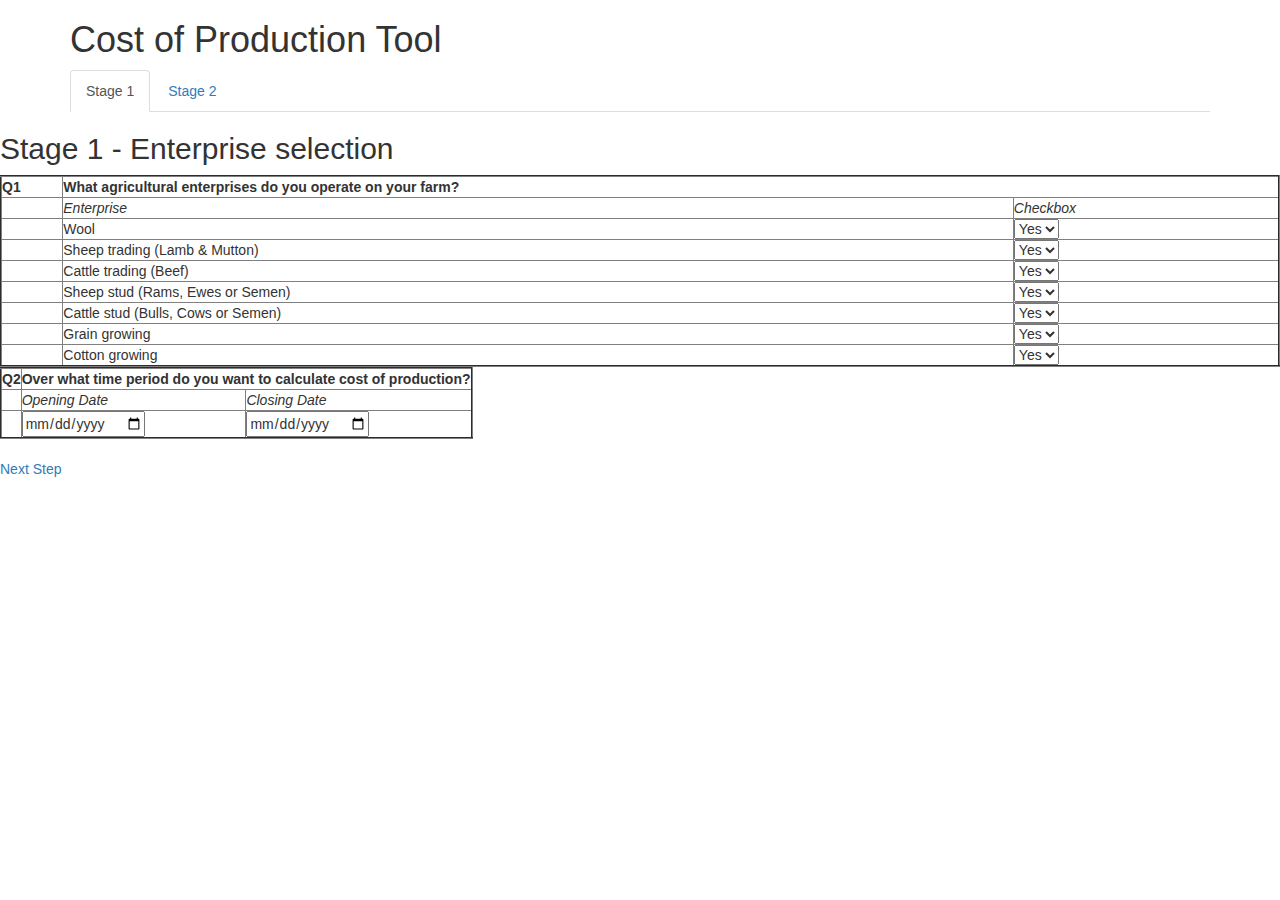
==== index.html @ 21c0da61 "jh" ====
<!DOCTYPE html>
<html>
<head>
  <meta charset="utf-8">
  <meta http-equiv="X-UA-Compatible" content="IE=edge">
  <meta name="viewport" content="width=device-width, initial-scale=1">
  <!-- The above 3 meta tags *must* come first in the head; any other head content must come *after* these tags -->
  <title> Cost of Production Tool</title>

  <!-- Bootstrap -->
  <link href="css/bootstrap.min.css" rel="stylesheet">

  <!-- HTML5 shim and Respond.js for IE8 support of HTML5 elements and media queries -->
  <!-- WARNING: Respond.js doesn't work if you view the page via file:// -->
  <!--[if lt IE 9]>
    <script src="https://oss.maxcdn.com/html5shiv/3.7.3/html5shiv.min.js"></script>
    <script src="https://oss.maxcdn.com/respond/1.4.2/respond.min.js"></script>
  <![endif]-->

<body>
  <div class="container">
  <h1> Cost of Production Tool </h1>

  <ul class="nav nav-tabs">
    <li class="active"> <a data-toggle="tab" href="#stage1">Stage 1</a></li>
    <li> <a data-toggle="tab" href="#stage2"> Stage 2 </a></li>
  </ul>
  </div>

  <div class="tab-content">
    <div id="stage1" class="tab-pane fade in active">
  <h2> Stage 1 - Enterprise selection </h2>
  <table class="col-xs-12" border="2">
    <tr>
      <th> Q1 </th>
      <th colspan="2"> What agricultural enterprises do you operate on your farm? </th>
    </tr>
    <tr>
      <td></td>
      <td style="font-style:italic;"> Enterprise </td>
      <td style="font-style:italic;"> Checkbox </td>
    </tr>
    <tr>
      <td></td>
      <td> Wool </td>
      <td>
        <select>
          <option value="yes">Yes</option>
          <option value="no"> No </option>
        </select>
      </td>
    </tr>
    <tr>
      <td></td>
      <td> Sheep trading (Lamb & Mutton) </td>
      <td>
        <select>
          <option value="yes">Yes</option>
          <option value="no"> No </option>
        </select>
      </td>
    </tr>
    <tr>
      <td></td>
      <td> Cattle trading (Beef) </td>
      <td>
        <select>
          <option value="yes">Yes</option>
          <option value="no"> No </option>
        </select>
      </td>
    </tr>
    <tr>
      <td></td>
      <td> Sheep stud (Rams, Ewes or Semen) </td>
      <td>
        <select>
          <option value="yes">Yes</option>
          <option value="no"> No </option>
        </select>
      </td>
    </tr>
    <tr>
      <td></td>
      <td> Cattle stud (Bulls, Cows or Semen) </td>
      <td>
        <select>
          <option value="yes">Yes</option>
          <option value="no"> No </option>
        </select>
      </td>
    </tr>
    <tr>
      <td></td>
      <td> Grain growing </td>
      <td>
        <select>
          <option value="yes">Yes</option>
          <option value="no"> No </option>
        </select>
      </td>
    </tr>
    <tr>
      <td></td>
      <td> Cotton growing </td>
      <td>
        <select>
          <option value="yes">Yes</option>
          <option value="no"> No </option>
        </select>
      </td>
    </tr>
  </table>
  <br>
  <table border="2">
    <tr>
      <th> Q2 </th>
      <th colspan="2"> Over what time period do you want to calculate cost of production? </th>
    </tr>
    <tr>
      <td></td>
      <td style="font-style:italic;"> Opening Date </td>
      <td style="font-style:italic;"> Closing Date </td>
    </tr>
    <tr>
      <td></td>
      <td>
        <form> <input type="date" name="openingdate"> </form>
      </td>
      <td>
        <form> <input type="date" name="closingdate"> </form>
      </td>
    </tr>
  </table>
  <br>
  <p>
    <a href="2.html"> Next Step </a>
  </p>
  </div>
  <div id="stage2" class="tab-pane fade">
  <h2> Stage 2 - Sheep Trading Account </h2>
  <table border="2" class="STA">
    <tr>
      <th> Q1 </th>
      <th colspan="7"> For the chosen finacial year, what were the Opening and Closing stock numbers for sheep? How many of each class were sold or purchased? </th>
    </tr>
    <tr>
      <td></td>
      <td style="font-style:italic;"> Catergory </td>
      <td style="font-style:italic;"> Opening Number </td>
      <td style="font-style:italic;"> No. sold or transferred </td>
      <td style="font-style:italic;"> No. purchased </td>
      <td style="font-style:italic;"> Closing Number </td>
      <td width="100px"> </td>
      <td style="font-style:italic;"> Natural Increase </td>
    </tr>
    <tr>
      <td></td>
      <td> Ewes </td>
      <td> <input type="number" name="openingewes" id="openingewes" > </td>
      <td> <input type="number" name="nosoldtransewes" id="nosoldtransewes" > </td>
      <td> <input type="number" name="nopurchewes" id="nopurchewes" > </td>
      <td> <input type="number" name="closingewes" id="closingewes" oninput="calculateewes()"> </td>
      <td width="100px"> </td>
      <td> <output type="number" name="natincewes" id="natincewes" > </td>
    </tr>
    <tr>
      <td></td>
      <td> Wethers </td>
      <td> <input type="number" name="openingwethers" id="openingwethers"> </td>
      <td> <input type="number" name="nosoldtranswethers" id="nosoldtranswethers"> </td>
      <td> <input type="number" name="nopurchwethers" id="nopurchwethers"> </td>
      <td> <input type="number" name="closingwethers" id="closingwethers" oninput="calculatewethers()"> </td>
      <td width="100px"> </td>
      <td> <output type="number" name="natincwethers" id="natincwethers"> </td>
    </tr>
    <tr>
      <td></td>
      <td> Rams </td>
      <td> <input type="number" name="openingrams"> </td>
      <td> <input type="number" name="nosoldtransrams"> </td>
      <td> <input type="number" name="nopurchrams"> </td>
      <td> <input type="number" name="closingrams"> </td>
      <td width="100px"> </td>
      <td> <output type="number" name="natincrams"> </td>
    </tr>
    <tr>
      <td></td>
      <td> Lambs </td>
      <td> <input type="number" name="openinglambs"> </td>
      <td> <input type="number" name="nosoldtranslambs"> </td>
      <td> <input type="number" name="nopurchlambs"> </td>
      <td> <input type="number" name="closinglambs"> </td>
      <td width="100px"> </td>
      <td> <output type="number" name="natinclambs"> </td>
    </tr>

  </table>
  <br>
  <table border="2" class="STA">
    <tr>
      <th> Q2 </th>
      <th colspan="7"> For the stock trading numbers, what were the approximate weight of the stock at the start of year, traded date, and end of year? </th>
    </tr>
    <tr>
      <td></td>
      <td style="font-style:italic;"> Weight </td>
      <td style="font-style:italic;"> Opening (kg/hd) </td>
      <td style="font-style:italic;"> Sold (kg/hd) </td>
      <td style="font-style:italic;"> Purchased (kg/hd) </td>
      <td style="font-style:italic;"> Closing (kg/hd) </td>
      <td width="100px"> </td>
      <td> </td>
    </tr>
    <tr>
      <td></td>
      <td> Ewes </td>
      <td> <form> <input type="number" name="openingkghdewes"> </form> </td>
      <td> <form> <input type="number" name="nosoldtranskghdewes"> </form> </td>
      <td> <form> <input type="number" name="nopurchkghdewes"> </form> </td>
      <td> <form> <input type="number" name="closingkghdewes"> </form> </td>
      <td width="100px"> </td>
      <td> </td>
    </tr>
    <tr>
      <td></td>
      <td> Wethers </td>
      <td> <form> <input type="number" name="openingkghdwethers"> </form> </td>
      <td> <form> <input type="number" name="nosoldtranskghdwethers"> </form> </td>
      <td> <form> <input type="number" name="nopurchkghdwethers"> </form> </td>
      <td> <form> <input type="number" name="closingkghdwethers"> </form> </td>
      <td width="100px"> </td>
      <td> </td>
    </tr>
    <tr>
      <td></td>
      <td> Rams </td>
      <td> <form> <input type="number" name="openingkghdrams"> </form> </td>
      <td> <form> <input type="number" name="nosoldtranskghdrams"> </form> </td>
      <td> <form> <input type="number" name="nopurchkghdrams"> </form> </td>
      <td> <form> <input type="number" name="closingkghdrams"> </form> </td>
      <td width="100px"> </td>
      <td> </td>
    </tr>
    <tr>
      <td></td>
      <td> Lambs </td>
      <td> <form> <input type="number" name="openingkghdlambs"> </form> </td>
      <td> <form> <input type="number" name="nosoldtranskghdlambs"> </form> </td>
      <td> <form> <input type="number" name="nopurchkghdlambs"> </form> </td>
      <td> <form> <input type="number" name="closingkghdlambs"> </form> </td>
      <td width="100px"> </td>
      <td>  </td>
    </tr>
  </table>
</div>
</div>
  <script src="index.js"></script>
</body>
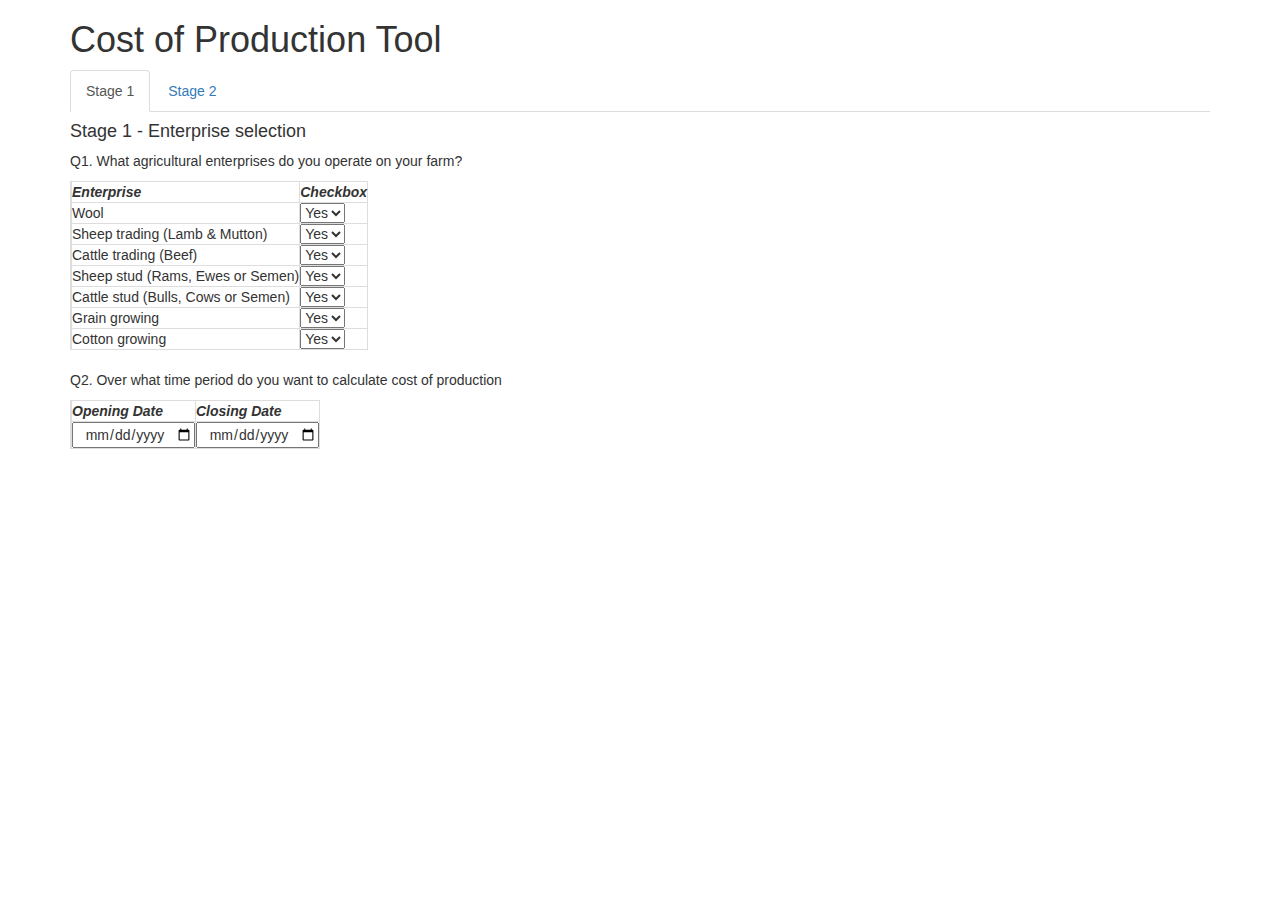
==== commit 401011af: "general updates to formatting" ====
--- a/index.html
+++ b/index.html
@@ -8,7 +8,11 @@
   <title> Cost of Production Tool</title>
 
   <!-- Bootstrap -->
-  <link href="css/bootstrap.min.css" rel="stylesheet">
+  <link rel="stylesheet" href="https://maxcdn.bootstrapcdn.com/bootstrap/3.3.7/css/bootstrap.min.css">
+  <script src="https://ajax.googleapis.com/ajax/libs/jquery/1.12.4/jquery.min.js"></script>
+  <script src="https://maxcdn.bootstrapcdn.com/bootstrap/3.3.7/js/bootstrap.min.js"></script>
+  <script src="index.js"></script>
+  <link rel="stylesheet" href="style.css">
 
   <!-- HTML5 shim and Respond.js for IE8 support of HTML5 elements and media queries -->
   <!-- WARNING: Respond.js doesn't work if you view the page via file:// -->
@@ -16,244 +20,208 @@
     <script src="https://oss.maxcdn.com/html5shiv/3.7.3/html5shiv.min.js"></script>
     <script src="https://oss.maxcdn.com/respond/1.4.2/respond.min.js"></script>
   <![endif]-->
-
+</head>
 <body>
   <div class="container">
-  <h1> Cost of Production Tool </h1>
+    <h1> Cost of Production Tool </h1>
+    <ul class="nav nav-tabs">
+      <li class="active"> <a data-toggle="tab" href="#stage1">Stage 1</a></li>
+      <li> <a data-toggle="tab" href="#stage2"> Stage 2 </a></li>
+    </ul>
+    <div class="tab-content">
+      <div id="stage1" class="tab-pane fade in active">
+        <h4> Stage 1 - Enterprise selection </h4>
+        <p> Q1. What agricultural enterprises do you operate on your farm? </p>
+          <table class="table-bordered">
+            <tr>
+              <th></th>
+              <th style="font-style:italic;"> Enterprise </th>
+              <th style="font-style:italic;"> Checkbox </th>
+            </tr>
+            <tr>
+              <td></td>
+              <td> Wool </td>
+              <td>
+                <select>
+                  <option value="yes">Yes</option>
+                  <option value="no"> No </option>
+                </select>
+              </td>
+            </tr>
+            <tr>
+              <td></td>
+              <td> Sheep trading (Lamb & Mutton) </td>
+              <td>
+                <select>
+                  <option value="yes">Yes</option>
+                  <option value="no"> No </option>
+                </select>
+              </td>
+            </tr>
+            <tr>
+              <td></td>
+              <td> Cattle trading (Beef) </td>
+              <td>
+                <select>
+                  <option value="yes">Yes</option>
+                  <option value="no"> No </option>
+                </select>
+              </td>
+            </tr>
+            <tr>
+              <td></td>
+              <td> Sheep stud (Rams, Ewes or Semen) </td>
+              <td>
+                <select>
+                  <option value="yes">Yes</option>
+                  <option value="no"> No </option>
+                </select>
+              </td>
+            </tr>
+            <tr>
+              <td></td>
+              <td> Cattle stud (Bulls, Cows or Semen) </td>
+              <td>
+                <select>
+                  <option value="yes">Yes</option>
+                  <option value="no"> No </option>
+                </select>
+              </td>
+            </tr>
+            <tr>
+              <td></td>
+              <td> Grain growing </td>
+              <td>
+                <select>
+                  <option value="yes">Yes</option>
+                  <option value="no"> No </option>
+                </select>
+              </td>
+            </tr>
+            <tr>
+              <td></td>
+              <td> Cotton growing </td>
+              <td>
+                <select>
+                  <option value="yes">Yes</option>
+                  <option value="no"> No </option>
+                </select>
+              </td>
+            </tr>
+          </table>
+          <br>
+          <p> Q2. Over what time period do you want to calculate cost of production </p>
+          <table class="table-bordered">
+            <tr>
+              <th></th>
+              <th style="font-style:italic;"> Opening Date </th>
+              <th style="font-style:italic;"> Closing Date </th>
+            </tr>
+            <tr>
+              <td></td>
+              <td>
+                <form> <input type="date" name="openingdate"> </form>
+              </td>
+              <td>
+                <form> <input type="date" name="closingdate"> </form>
+              </td>
+            </tr>
+          </table>
+        </div>
+        <div id="stage2" class="tab-pane fade">
+          <h4> Stage 2 - Sheep Trading Account </h4>
+          <p> Q1. For the chosen finacial year, what were the Opening and Closing stock numbers for sheep? How many of each class were sold or purchased? </p>
+            <form class="form-horizontal">
+              <div class="table-responsive">
+                <table id="table1" class="table">
+                  <tr>
+                    <th > Catergory </th>
+                    <th > Opening Number </th>
+                    <th > No. sold or transferred </th>
+                    <th > No. purchased </th>
+                    <th > Closing Number </th>
+                    <th > Natural Increase </th>
+                  </tr>
+                  <tr >
+                    <td> Ewes </td>
+                    <td> <input class="form-control" type="number" name="openingewes" id="openingewes" > </td>
+                    <td> <input class="form-control" type="number" name="nosoldtransewes" id="nosoldtransewes" > </td>
+                    <td> <input class="form-control" type="number" name="nopurchewes" id="nopurchewes" > </td>
+                    <td> <input class="form-control" type="number" name="closingewes" id="closingewes" oninput="calculateewes()"> </td>
+                    <td> <output  type="number" name="natincewes" id="natincewes" > </td>
+                  </tr>
+                  <tr >
+                    <td> Wethers </td>
+                    <td> <input class="form-control" type="number" name="openingwethers" id="openingwethers"> </td>
+                    <td> <input class="form-control" type="number" name="nosoldtranswethers" id="nosoldtranswethers"> </td>
+                    <td> <input class="form-control" type="number" name="nopurchwethers" id="nopurchwethers"> </td>
+                    <td> <input class="form-control" type="number" name="closingwethers" id="closingwethers" oninput="calculatewethers()"> </td>
+                    <td> <output type="number" name="natincwethers" id="natincwethers"> </td>
+                  </tr>
+                  <tr >
+                    <td> Rams </td>
+                    <td> <input class="form-control" type="number" name="openingrams"> </td>
+                    <td> <input class="form-control" type="number" name="nosoldtransrams"> </td>
+                    <td> <input class="form-control" type="number" name="nopurchrams"> </td>
+                    <td> <input class="form-control" type="number" name="closingrams"> </td>
+                    <td> <output type="number" name="natincrams"> </td>
+                  </tr>
+                  <tr >
+                    <td> Lambs </td>
+                    <td> <input class="form-control" type="number" name="openinglambs"> </td>
+                    <td> <input class="form-control" type="number" name="nosoldtranslambs"> </td>
+                    <td> <input class="form-control" type="number" name="nopurchlambs"> </td>
+                    <td> <input class="form-control" type="number" name="closinglambs"> </td>
+                    <td> <output type="number" name="natinclambs"> </td>
+                  </tr>
+                </table>
+              </div>
+            </form>
+        <br>
+        <p> Q2. For the stock trading numbers, what were the approximate weight of the stock at the start of year, traded date, and end of year? </p>
+          <form class="form-horizontal" >
+            <div class="table-responsive">
+              <table id="table1" class="table-sm">
+              <tr>
+                <th > </th>
+                <th > Opening (kg/hd) </th>
+                <th > Sold (kg/hd) </th>
+                <th > Purchased (kg/hd) </th>
+                <th > Closing (kg/hd) </th>
+              </tr>
+              <tr>
+                <td> Ewes </td>
+                <td> <input type="number" name="openingkghdewes"> </td>
+                <td> <input type="number" name="nosoldtranskghdewes"> </td>
+                <td> <input type="number" name="nopurchkghdewes"> </td>
+                <td> <input type="number" name="closingkghdewes"> </td>
+              </tr>
+              <tr>
+                <td> Wethers </td>
+                <td> <form> <input type="number" name="openingkghdwethers"> </form> </td>
+                <td> <form> <input type="number" name="nosoldtranskghdwethers"> </form> </td>
+                <td> <form> <input type="number" name="nopurchkghdwethers"> </form> </td>
+                <td> <form> <input type="number" name="closingkghdwethers"> </form> </td>
+              </tr>
+              <tr>
+                <td> Rams </td>
+                <td> <form> <input type="number" name="openingkghdrams"> </form> </td>
+                <td> <form> <input type="number" name="nosoldtranskghdrams"> </form> </td>
+                <td> <form> <input type="number" name="nopurchkghdrams"> </form> </td>
+                <td> <form> <input type="number" name="closingkghdrams"> </form> </td>
+              </tr>
+              <tr>
+                <td> Lambs </td>
+                <td> <form> <input type="number" name="openingkghdlambs"> </form> </td>
+                <td> <form> <input type="number" name="nosoldtranskghdlambs"> </form> </td>
+                <td> <form> <input type="number" name="nopurchkghdlambs"> </form> </td>
+                <td> <form> <input type="number" name="closingkghdlambs"> </form> </td>
+              </tr>
+            </table>
+            </div>
+          </form>
 
-  <ul class="nav nav-tabs">
-    <li class="active"> <a data-toggle="tab" href="#stage1">Stage 1</a></li>
-    <li> <a data-toggle="tab" href="#stage2"> Stage 2 </a></li>
-  </ul>
+      </div>
+    </div>
   </div>
-
-  <div class="tab-content">
-    <div id="stage1" class="tab-pane fade in active">
-  <h2> Stage 1 - Enterprise selection </h2>
-  <table class="col-xs-12" border="2">
-    <tr>
-      <th> Q1 </th>
-      <th colspan="2"> What agricultural enterprises do you operate on your farm? </th>
-    </tr>
-    <tr>
-      <td></td>
-      <td style="font-style:italic;"> Enterprise </td>
-      <td style="font-style:italic;"> Checkbox </td>
-    </tr>
-    <tr>
-      <td></td>
-      <td> Wool </td>
-      <td>
-        <select>
-          <option value="yes">Yes</option>
-          <option value="no"> No </option>
-        </select>
-      </td>
-    </tr>
-    <tr>
-      <td></td>
-      <td> Sheep trading (Lamb & Mutton) </td>
-      <td>
-        <select>
-          <option value="yes">Yes</option>
-          <option value="no"> No </option>
-        </select>
-      </td>
-    </tr>
-    <tr>
-      <td></td>
-      <td> Cattle trading (Beef) </td>
-      <td>
-        <select>
-          <option value="yes">Yes</option>
-          <option value="no"> No </option>
-        </select>
-      </td>
-    </tr>
-    <tr>
-      <td></td>
-      <td> Sheep stud (Rams, Ewes or Semen) </td>
-      <td>
-        <select>
-          <option value="yes">Yes</option>
-          <option value="no"> No </option>
-        </select>
-      </td>
-    </tr>
-    <tr>
-      <td></td>
-      <td> Cattle stud (Bulls, Cows or Semen) </td>
-      <td>
-        <select>
-          <option value="yes">Yes</option>
-          <option value="no"> No </option>
-        </select>
-      </td>
-    </tr>
-    <tr>
-      <td></td>
-      <td> Grain growing </td>
-      <td>
-        <select>
-          <option value="yes">Yes</option>
-          <option value="no"> No </option>
-        </select>
-      </td>
-    </tr>
-    <tr>
-      <td></td>
-      <td> Cotton growing </td>
-      <td>
-        <select>
-          <option value="yes">Yes</option>
-          <option value="no"> No </option>
-        </select>
-      </td>
-    </tr>
-  </table>
-  <br>
-  <table border="2">
-    <tr>
-      <th> Q2 </th>
-      <th colspan="2"> Over what time period do you want to calculate cost of production? </th>
-    </tr>
-    <tr>
-      <td></td>
-      <td style="font-style:italic;"> Opening Date </td>
-      <td style="font-style:italic;"> Closing Date </td>
-    </tr>
-    <tr>
-      <td></td>
-      <td>
-        <form> <input type="date" name="openingdate"> </form>
-      </td>
-      <td>
-        <form> <input type="date" name="closingdate"> </form>
-      </td>
-    </tr>
-  </table>
-  <br>
-  <p>
-    <a href="2.html"> Next Step </a>
-  </p>
-  </div>
-  <div id="stage2" class="tab-pane fade">
-  <h2> Stage 2 - Sheep Trading Account </h2>
-  <table border="2" class="STA">
-    <tr>
-      <th> Q1 </th>
-      <th colspan="7"> For the chosen finacial year, what were the Opening and Closing stock numbers for sheep? How many of each class were sold or purchased? </th>
-    </tr>
-    <tr>
-      <td></td>
-      <td style="font-style:italic;"> Catergory </td>
-      <td style="font-style:italic;"> Opening Number </td>
-      <td style="font-style:italic;"> No. sold or transferred </td>
-      <td style="font-style:italic;"> No. purchased </td>
-      <td style="font-style:italic;"> Closing Number </td>
-      <td width="100px"> </td>
-      <td style="font-style:italic;"> Natural Increase </td>
-    </tr>
-    <tr>
-      <td></td>
-      <td> Ewes </td>
-      <td> <input type="number" name="openingewes" id="openingewes" > </td>
-      <td> <input type="number" name="nosoldtransewes" id="nosoldtransewes" > </td>
-      <td> <input type="number" name="nopurchewes" id="nopurchewes" > </td>
-      <td> <input type="number" name="closingewes" id="closingewes" oninput="calculateewes()"> </td>
-      <td width="100px"> </td>
-      <td> <output type="number" name="natincewes" id="natincewes" > </td>
-    </tr>
-    <tr>
-      <td></td>
-      <td> Wethers </td>
-      <td> <input type="number" name="openingwethers" id="openingwethers"> </td>
-      <td> <input type="number" name="nosoldtranswethers" id="nosoldtranswethers"> </td>
-      <td> <input type="number" name="nopurchwethers" id="nopurchwethers"> </td>
-      <td> <input type="number" name="closingwethers" id="closingwethers" oninput="calculatewethers()"> </td>
-      <td width="100px"> </td>
-      <td> <output type="number" name="natincwethers" id="natincwethers"> </td>
-    </tr>
-    <tr>
-      <td></td>
-      <td> Rams </td>
-      <td> <input type="number" name="openingrams"> </td>
-      <td> <input type="number" name="nosoldtransrams"> </td>
-      <td> <input type="number" name="nopurchrams"> </td>
-      <td> <input type="number" name="closingrams"> </td>
-      <td width="100px"> </td>
-      <td> <output type="number" name="natincrams"> </td>
-    </tr>
-    <tr>
-      <td></td>
-      <td> Lambs </td>
-      <td> <input type="number" name="openinglambs"> </td>
-      <td> <input type="number" name="nosoldtranslambs"> </td>
-      <td> <input type="number" name="nopurchlambs"> </td>
-      <td> <input type="number" name="closinglambs"> </td>
-      <td width="100px"> </td>
-      <td> <output type="number" name="natinclambs"> </td>
-    </tr>
-
-  </table>
-  <br>
-  <table border="2" class="STA">
-    <tr>
-      <th> Q2 </th>
-      <th colspan="7"> For the stock trading numbers, what were the approximate weight of the stock at the start of year, traded date, and end of year? </th>
-    </tr>
-    <tr>
-      <td></td>
-      <td style="font-style:italic;"> Weight </td>
-      <td style="font-style:italic;"> Opening (kg/hd) </td>
-      <td style="font-style:italic;"> Sold (kg/hd) </td>
-      <td style="font-style:italic;"> Purchased (kg/hd) </td>
-      <td style="font-style:italic;"> Closing (kg/hd) </td>
-      <td width="100px"> </td>
-      <td> </td>
-    </tr>
-    <tr>
-      <td></td>
-      <td> Ewes </td>
-      <td> <form> <input type="number" name="openingkghdewes"> </form> </td>
-      <td> <form> <input type="number" name="nosoldtranskghdewes"> </form> </td>
-      <td> <form> <input type="number" name="nopurchkghdewes"> </form> </td>
-      <td> <form> <input type="number" name="closingkghdewes"> </form> </td>
-      <td width="100px"> </td>
-      <td> </td>
-    </tr>
-    <tr>
-      <td></td>
-      <td> Wethers </td>
-      <td> <form> <input type="number" name="openingkghdwethers"> </form> </td>
-      <td> <form> <input type="number" name="nosoldtranskghdwethers"> </form> </td>
-      <td> <form> <input type="number" name="nopurchkghdwethers"> </form> </td>
-      <td> <form> <input type="number" name="closingkghdwethers"> </form> </td>
-      <td width="100px"> </td>
-      <td> </td>
-    </tr>
-    <tr>
-      <td></td>
-      <td> Rams </td>
-      <td> <form> <input type="number" name="openingkghdrams"> </form> </td>
-      <td> <form> <input type="number" name="nosoldtranskghdrams"> </form> </td>
-      <td> <form> <input type="number" name="nopurchkghdrams"> </form> </td>
-      <td> <form> <input type="number" name="closingkghdrams"> </form> </td>
-      <td width="100px"> </td>
-      <td> </td>
-    </tr>
-    <tr>
-      <td></td>
-      <td> Lambs </td>
-      <td> <form> <input type="number" name="openingkghdlambs"> </form> </td>
-      <td> <form> <input type="number" name="nosoldtranskghdlambs"> </form> </td>
-      <td> <form> <input type="number" name="nopurchkghdlambs"> </form> </td>
-      <td> <form> <input type="number" name="closingkghdlambs"> </form> </td>
-      <td width="100px"> </td>
-      <td>  </td>
-    </tr>
-  </table>
-</div>
-</div>
-  <script src="index.js"></script>
 </body>
--- a/style.css
+++ b/style.css
@@ -0,0 +1,30 @@
+#table1 tr th {
+    text-align: center;
+}
+
+#table1 tr td, input, output {
+    text-align: center;
+}
+
+#table1 tr td input, output {
+    border: 3px;
+    border-style: solid;
+    border-color: black;
+}
+
+
+#table1  {
+    table-layout: fixed;
+    width:80%;
+    margin-left: 10% ;
+    margin-right: 10% ;
+}
+
+input[type="number"]::-webkit-outer-spin-button,
+input[type="number"]::-webkit-inner-spin-button {
+    -webkit-appearance: none;
+    margin: 0;
+}
+input[type="number"] {
+    -moz-appearance: textfield;
+}
